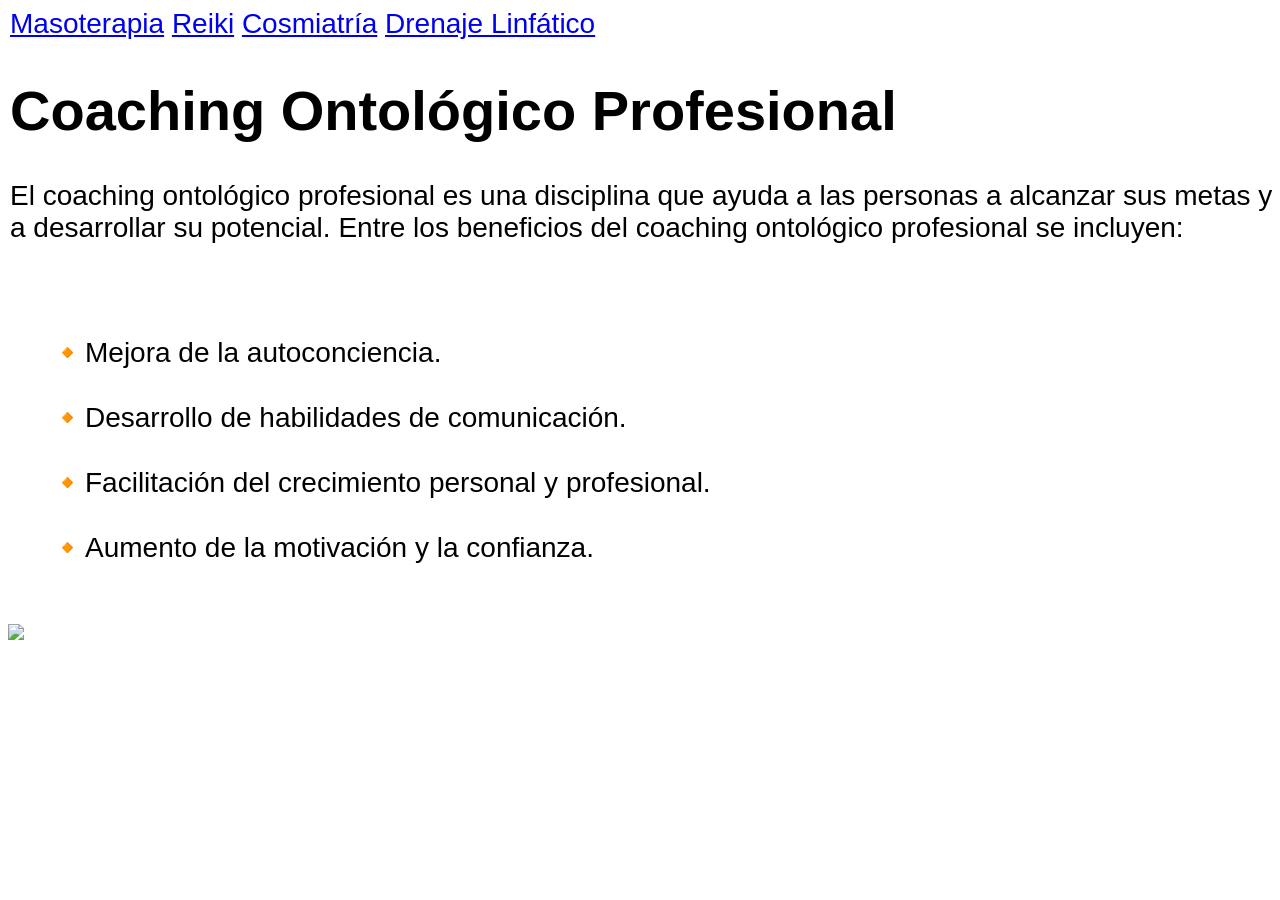
==== views/coachontologicoprofesional.html @ a156e446 "modificaciones a los archivos" ====
<!DOCTYPE html>
<html lang="es">
<head>
    <meta charset="UTF-8">
    <meta name="viewport" content="width=device-width, initial-scale=1.0">
    <title>Coaching Ontológico Profesional</title>
    <style>
    </style>
</head>
<body>
    <div class="container">
        <nav>
            <a href="Masoterapia.html">Masoterapia</a>
            <a href="reiki.html">Reiki</a>
            <a href="cosmiatria.html">Cosmiatría</a>
            <a href="drenajelinfatico.html">Drenaje Linfático</a>
        </nav>
        <h1>Coaching Ontológico Profesional</h1>
        <p>El coaching ontológico profesional es una disciplina que ayuda a las personas a alcanzar sus metas y a desarrollar su potencial. Entre los beneficios del coaching ontológico profesional se incluyen:</p>
        <ul>
            <br>
            <br>
            🔸Mejora de la autoconciencia.
            <br>
            <br>
            🔸Desarrollo de habilidades de comunicación.
            <br>
            <br>
            🔸Facilitación del crecimiento personal y profesional.
            <br>
            <br>
            🔸Aumento de la motivación y la confianza.
            <br>
            <br>
        </ul>
    </div>
</body>
</html>
<style>
    body {
        font-family: Arial, sans-serif;
    }
    .container {
        width: 100%;
        margin: 2px;
        font-size: 28px;
    }
</style>
<meta charset="UTF-8">
<meta name="viewport" content="width=device-width, initial-scale=1.0">
<img src="coachontologicoprofesional.jpg" height="1000">
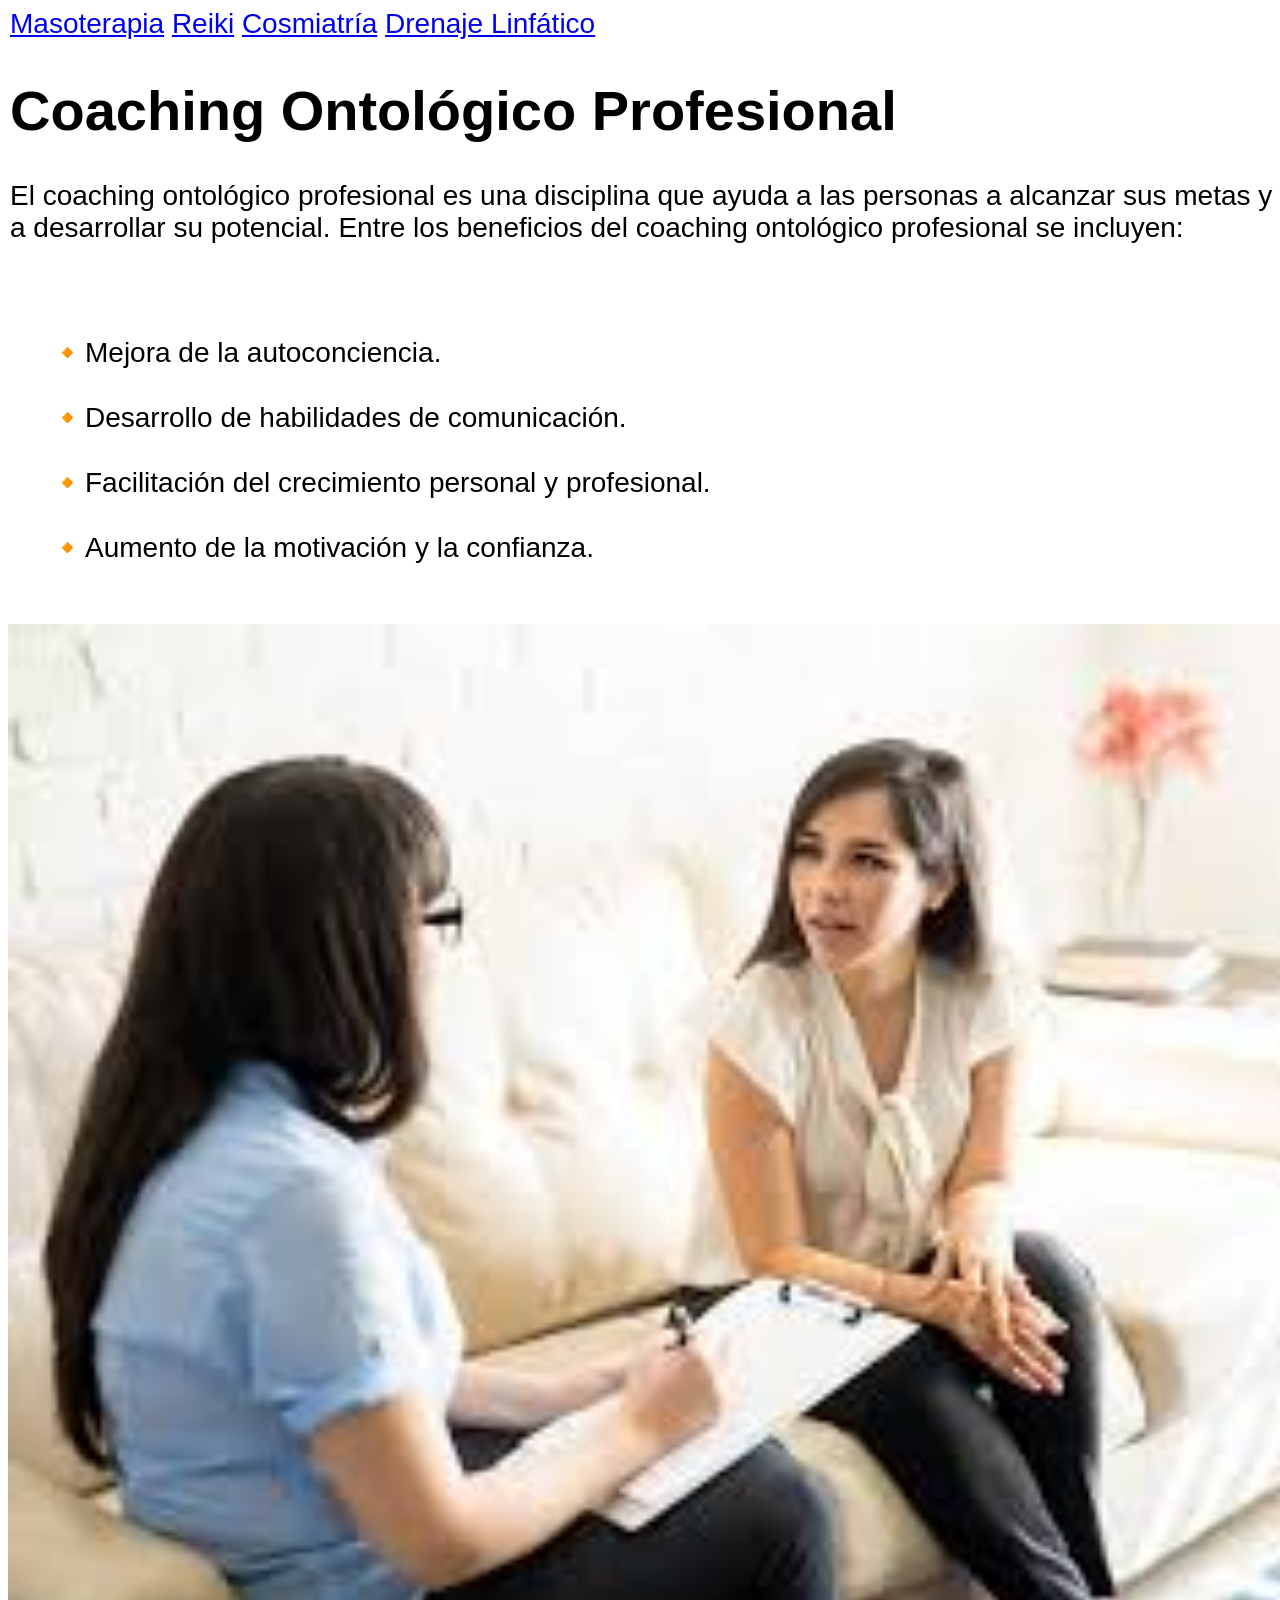
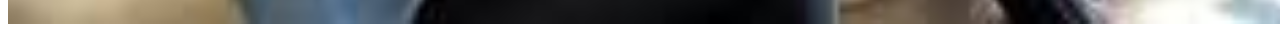
==== commit 536330b3: "actualizacion de la ubi de archivos" ====
--- a/views/coachontologicoprofesional.html
+++ b/views/coachontologicoprofesional.html
@@ -10,10 +10,10 @@
 <body>
     <div class="container">
         <nav>
-            <a href="Masoterapia.html">Masoterapia</a>
-            <a href="reiki.html">Reiki</a>
-            <a href="cosmiatria.html">Cosmiatría</a>
-            <a href="drenajelinfatico.html">Drenaje Linfático</a>
+            <a href="/views/Masoterapia.html">Masoterapia</a>
+            <a href="/views/reiki.html">Reiki</a>
+            <a href="/views/cosmiatria.html">Cosmiatría</a>
+            <a href="/views/drenajelinfatico.html">Drenaje Linfático</a>
         </nav>
         <h1>Coaching Ontológico Profesional</h1>
         <p>El coaching ontológico profesional es una disciplina que ayuda a las personas a alcanzar sus metas y a desarrollar su potencial. Entre los beneficios del coaching ontológico profesional se incluyen:</p>
@@ -48,4 +48,4 @@
 </style>
 <meta charset="UTF-8">
 <meta name="viewport" content="width=device-width, initial-scale=1.0">
-<img src="coachontologicoprofesional.jpg" height="1000">
+<img src="/img/coachontologicoprofesional.jpg" height="1000">
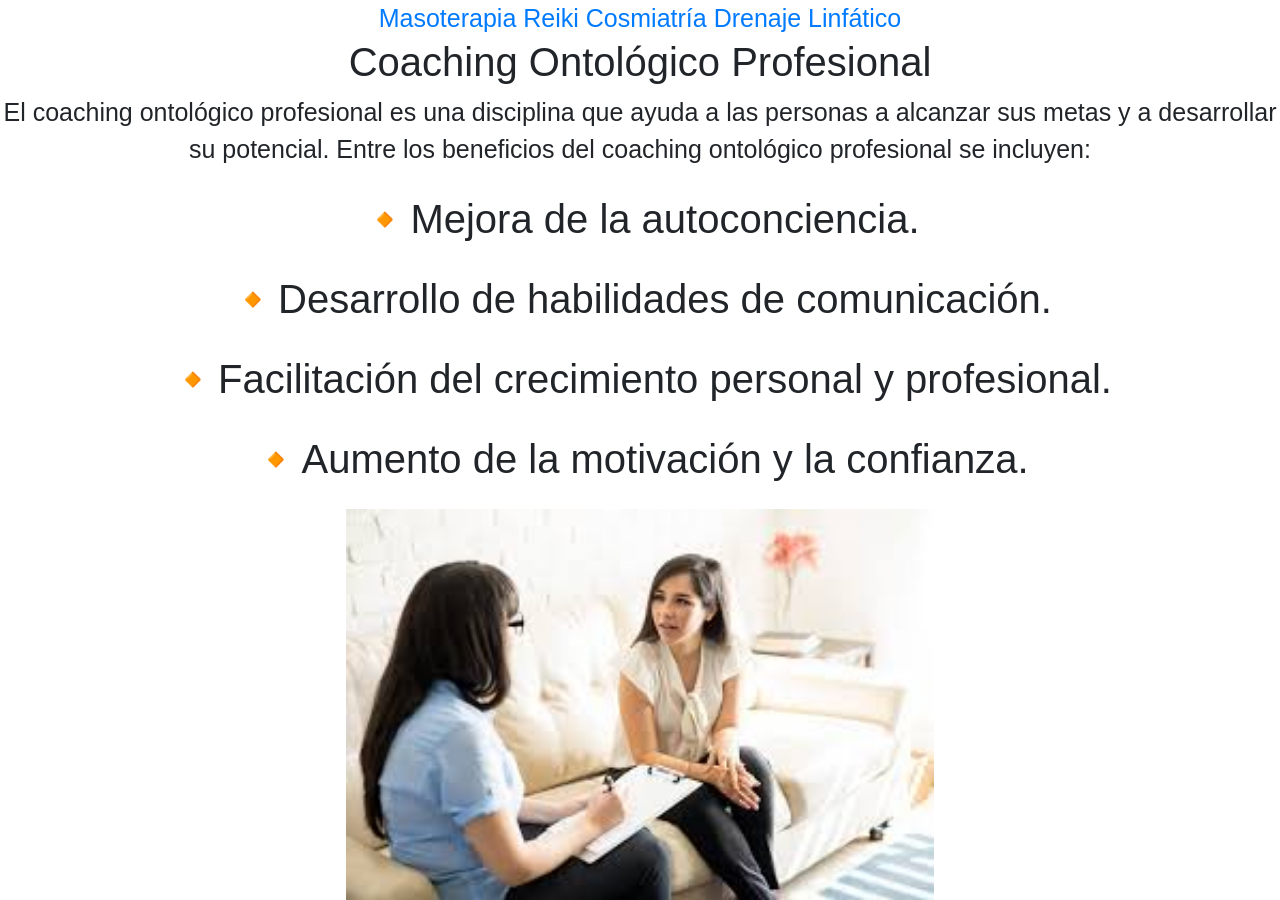
==== commit f445e72b: "Proyecto corregido" ====
--- a/views/coachontologicoprofesional.html
+++ b/views/coachontologicoprofesional.html
@@ -3,49 +3,33 @@
 <head>
     <meta charset="UTF-8">
     <meta name="viewport" content="width=device-width, initial-scale=1.0">
-    <title>Coaching Ontológico Profesional</title>
+    <title>Masajes  Marssela Rosso</title>
+    <link href="https://stackpath.bootstrapcdn.com/bootstrap/4.5.2/css/bootstrap.min.css" rel="stylesheet">
+    <link rel="stylesheet" href="/styles/main.css">
+    <link rel="stylesheet" href="https://cdnjs.cloudflare.com/ajax/libs/font-awesome/6.5.2/css/all.min.css">
+    <title>Contact Me</title>
+</head>
+ <title>Coaching Ontológico Profesional</title>
     <style>
     </style>
 </head>
-<body>
-    <div class="container">
+<body class="body-coach-ontologico">
+    <div class="container-ontologico">
         <nav>
             <a href="/views/Masoterapia.html">Masoterapia</a>
             <a href="/views/reiki.html">Reiki</a>
             <a href="/views/cosmiatria.html">Cosmiatría</a>
             <a href="/views/drenajelinfatico.html">Drenaje Linfático</a>
         </nav>
-        <h1>Coaching Ontológico Profesional</h1>
+        <h1 class="titulo-coach-ontologico">Coaching Ontológico Profesional</h1>
         <p>El coaching ontológico profesional es una disciplina que ayuda a las personas a alcanzar sus metas y a desarrollar su potencial. Entre los beneficios del coaching ontológico profesional se incluyen:</p>
-        <ul>
-            <br>
-            <br>
-            🔸Mejora de la autoconciencia.
-            <br>
-            <br>
-            🔸Desarrollo de habilidades de comunicación.
-            <br>
-            <br>
-            🔸Facilitación del crecimiento personal y profesional.
-            <br>
-            <br>
-            🔸Aumento de la motivación y la confianza.
-            <br>
-            <br>
+        <ul class="ul-coach-ontologico">
+            <li class="li-coach-ontologico">🔸Mejora de la autoconciencia.</li>
+            <li class="li-coach-ontologico">🔸Desarrollo de habilidades de comunicación.</li>
+            <li class="li-coach-ontologico">🔸Facilitación del crecimiento personal y profesional.</li>
+            <li class="li-coach-ontologico">🔸Aumento de la motivación y la confianza.</li>
         </ul>
     </div>
+    <img src="/img/coachontologicoprofesional.jpg" height="1000">
 </body>
 </html>
-<style>
-    body {
-        font-family: Arial, sans-serif;
-    }
-    .container {
-        width: 100%;
-        margin: 2px;
-        font-size: 28px;
-    }
-</style>
-<meta charset="UTF-8">
-<meta name="viewport" content="width=device-width, initial-scale=1.0">
-<img src="/img/coachontologicoprofesional.jpg" height="1000">
--- a/styles/main.css
+++ b/styles/main.css
@@ -0,0 +1,232 @@
+.icono {
+  margin: 0.2em;
+  font-size: 50px;
+}
+
+.body-contact {
+  font-family: "Gill Sans", Arial, Helvetica, sans-serif, "Trebuchet MS", sans-serif, sans-serif;
+}
+
+body {
+  display: flex;
+  justify-content: center;
+  align-items: center;
+  height: 100vh;
+  margin: 0;
+  flex-direction: column;
+}
+
+.container-productos {
+  text-align: center;
+  margin: 20px;
+}
+
+.imagen-productos {
+  width: 300px;
+  border: 2px solid #c40808;
+  border-radius: 10px;
+  transition: transform 0.3s;
+}
+.imagen-productos :hover {
+  transform: scale(1.05);
+}
+
+.body-servicios {
+  height: 100vh;
+  margin: 0;
+  color: #0968c7;
+  background-size: cover;
+  background-position: central;
+  font-size: 36px;
+  font-family: "Gill Sans", Arial, Helvetica, sans-serif, "Trebuchet MS", sans-serif, sans-serif;
+  font-size: 2rem;
+  background-color: #C8A2C8;
+}
+
+* {
+  margin: 0;
+  padding: 0;
+}
+
+.body-coach-ontologico {
+  font-family: "Gill Sans", Arial, Helvetica, sans-serif, "Trebuchet MS", sans-serif;
+}
+
+.container-ontologico {
+  width: 100%;
+  margin: auto;
+  font-size: 25px;
+}
+
+.body-coach-ontologico {
+  text-align: center;
+  font-size: 36px;
+}
+
+.ul-coach-ontologico {
+  list-style-type: none;
+  padding: 0;
+  margin: 0;
+  font-size: 40px;
+}
+
+.li-coach-ontologico {
+  margin: 20px 0;
+  padding-left: 20px;
+  text-indent: -20px;
+}
+.li-coach-ontologico ::before {
+  padding-right: 10px;
+}
+
+.body-index {
+  font-family: "Gill Sans", Arial, Helvetica, sans-serif, "Trebuchet MS", sans-serif, sans-serif;
+  font-size: 2rem;
+  background-color: #C8A2C8;
+}
+
+.slides {
+  display: flex;
+  width: 80rem;
+  animation: slide 16s infinite;
+}
+.navbar-index{
+  position: absolute;
+  background-color: white;
+  top: 0;
+}
+
+.slide img {
+  width: 100%;
+  height: auto;
+  display: block;
+}
+
+.titulo-index {
+  font-family: Arial, Helvetica, sans-serif;
+  color: rgb(1, 10, 10);
+}
+
+.contenedor-imagenes {
+  display: flex;
+  flex-direction: column;
+  align-items: center;
+}
+
+.contenedor-imagenes img {
+  margin: 100px;
+  max-width: 100%;
+  height: auto;
+}
+
+.contenedor {
+  display: flex;
+  flex-direction: column;
+}
+
+.reiki-body {
+  font-family: "Gill Sans", Arial, Helvetica, sans-serif, "Trebuchet MS", sans-serif;
+  background-color: red;
+}
+
+.container-reiki {
+  width: 100%;
+  margin: left;
+  font-size: 30px;
+}
+
+.titulo-reiki {
+  text-align: center;
+  font-size: 40px;
+}
+
+.ul-reiki {
+  list-style-type: none;
+  padding: 22px;
+  margin: 22px;
+  font-size: 22px;
+}
+
+.li-reiki {
+  margin: 20px 0;
+  text-indent: -100px;
+}
+.li-reiki ::before {
+  padding-right: 10px;
+}
+
+.body-linfatico {
+  font-family: "Gill Sans", Arial, Helvetica, sans-serif, "Trebuchet MS", sans-serif;
+}
+
+.container-linfatico {
+  width: 100%;
+  margin: auto;
+  font-size: 25px;
+}
+
+.titulo-linfatico {
+  text-align: center;
+  font-size: 36px;
+}
+
+.h2-linfatico {
+  text-align: start;
+}
+
+.ul-linfatico {
+  padding: 0;
+  margin: 0;
+}
+
+.li-linfatico {
+  list-style-type: none;
+  margin: 20px 0;
+  padding-left: 20px;
+  font-size: 2.5rem;
+}
+.li-linfatico ::before {
+  padding-right: 10px;
+}
+
+.imagen-linfatico {
+  width: 40rem;
+}
+
+.body-cosmiatria {
+  font-family: Arial, sans-serif;
+  margin: 0;
+  padding: 30px;
+}
+
+.titulo-cosmiatria {
+  text-align: center;
+}
+
+.h2-cosmiatria {
+  text-align: left;
+}
+
+.ul-cosmiatria {
+  list-style-type: 0;
+  padding: 0;
+  margin: 0;
+  font-size: 200%;
+}
+
+.li-cosmiatria {
+  margin: 20px 0;
+}
+
+/*
+body {
+    background-color: #C8A2C8;
+    display: flex 300;
+    justify-content: center;
+    align-items: center;
+    height: 100vh;
+    margin: 0;
+}
+*/
+
+/*# sourceMappingURL=main.css.map */
